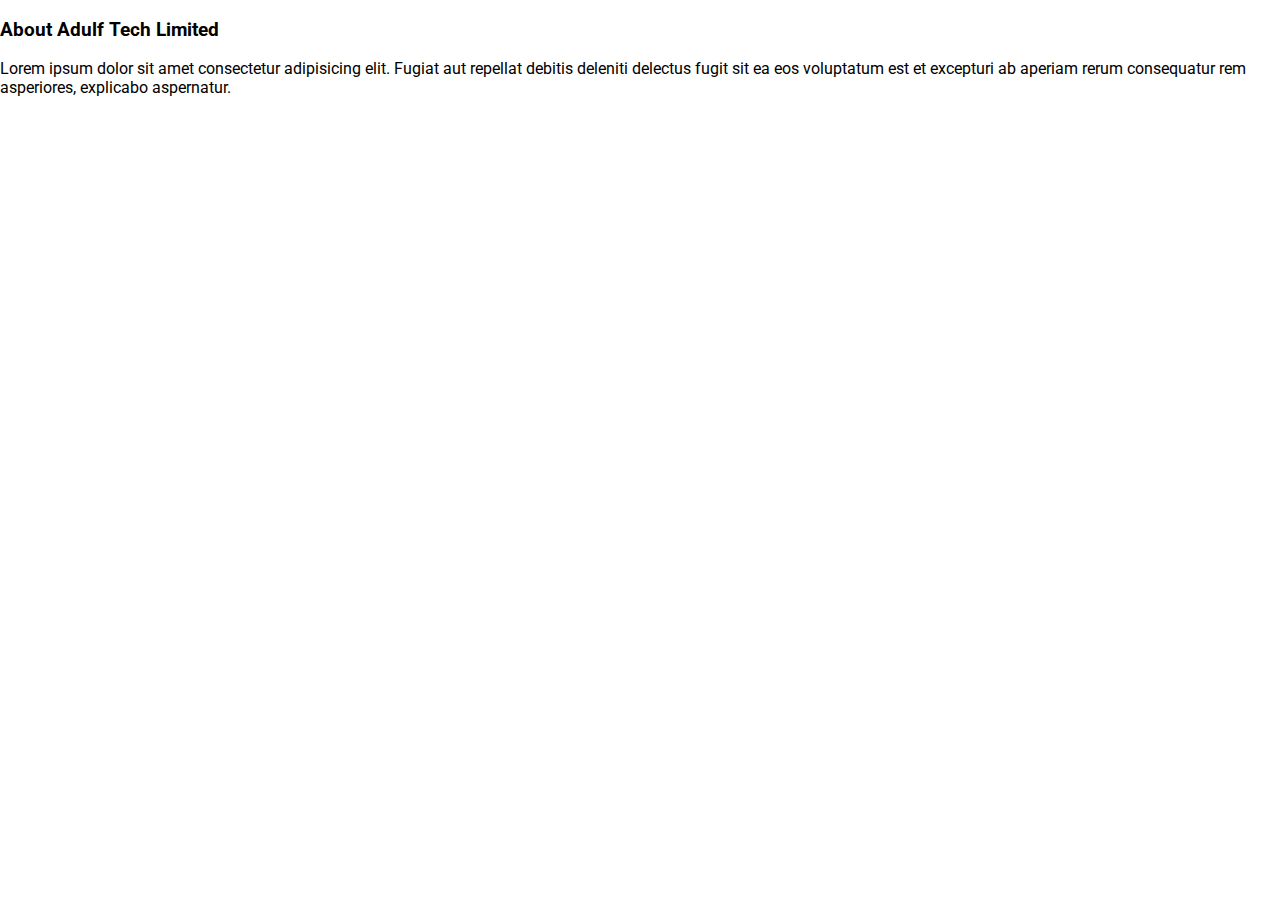
==== about.html @ 346e185f "first commit" ====
<!DOCTYPE html>
<html lang="en">
<head>
    <meta charset="UTF-8">
    <meta http-equiv="X-UA-Compatible" content="IE=edge">
    <meta name="viewport" content="width=device-width, initial-scale=1.0">
    <link rel="stylesheet" href="styles.css">
    <link rel="preconnect" href="https://fonts.googleapis.com">
    <link rel="preconnect" href="https://fonts.gstatic.com" crossorigin>
    <link href="https://fonts.googleapis.com/css2?family=Roboto:wght@100;300;400;500;700;900&display=swap" rel="stylesheet">
    <title>About Adulf Tech Ltd </title>
</head>
<body>
    <main class ="modal-background">
        <section class="modal">
            <h3>About Adulf Tech Limited</h3>
            <p>Lorem ipsum dolor sit amet consectetur adipisicing elit. Fugiat aut repellat debitis deleniti delectus fugit sit ea eos voluptatum est et excepturi ab aperiam rerum consequatur rem asperiores, explicabo aspernatur.</p>
        </section>
    </main>
</body>
</html>
---- styles.css ----
body{
    margin: 0;
    font-size: 16px;
    font-family: 'Roboto', sans-serif;
}

/* header section*/

.header{
    display: flex;
    position: fixed;
    top: 0;
    left: 0;
    right: 0;
    padding: 0 20px ;
    flex-direction: row;
    justify-content: space-between;
    color: black;
    background-color: black;
}
.logo{
    font-weight: 900;
    color: hsl(48, 87%, 59%);
}
i{
    margin-top: 20px;
    cursor: pointer;
    color: white;
}
.sidebar-toggle:hover{
    font-size: 1.5rem;
}

/*the aside bar*/
aside a{
    color: white;
}
.close-btn {
    margin-left:5px ;
    font-size: 1.75rem;
    background: transparent;
    border-color: transparent;
    color: white;
    transition: all 0.3s linear;
    cursor: pointer;
  }
  .close-btn:hover {
    color:red;
    transform: rotate(360deg);
  }
  ul{
      list-style: none;
  }
  .links a {
    display: block;
    font-size: 1.2rem;
    text-transform: capitalize;
    padding: 1rem 1.5rem;
    color: white;
    transition: all 0.3s linear ;
  }
  .links a:hover {
    background: white;
    color: hsl(48, 87%, 59%);
    padding-left: 1.75rem;
  }
  .sidebar {
    position: fixed;
    top: 0;
    left: 0;
    width: 70%;
    height: 80%;
    background:black;
    display: grid;
    grid-template-rows: auto 1fr auto;
    row-gap:2rem;
    transition: all 1s linear;
    transform: translate(-100%);
  }
  .show-sidebar {
    transform: translate(0);
  }
/*title section*/
.title-section{
    margin-top:50px;
    color: rgb(167, 164, 156);
    background-color: hsl(48, 87%, 59%);
    height: 80vh;
    border-bottom-right-radius: 20%;

}
.title-img{
    height: 40vh;
    background-image: url('images/pexels-august-de-richelieu-4259140.jpg') ;
    background-size: cover;
    background-repeat: no-repeat;
    border-radius: 30% 70% 100% 0% / 0% 0% 100% 100%;
}

.title-text{
    margin-top: 0px;
    padding: 0 25px ;
    font-weight: 100;
    color: black;
}
.title-text h3{
    color:black;
    font-weight: 700;
}
.title-btn{
    border:none;
    background-color: black;
    color: white;
    text-align: center;
    padding: 10px 30px;
    border-radius: 12px;
    cursor: pointer;
    font-weight: 900;
}

.container{
    margin: 100px 25px 30px;
    display: flex;
    flex-direction: column; 
   
}
.container-img{
    border-top-left-radius: 12px;
    border-top-right-radius: 12px;
    width: 85vw;
    height: 30vh;
}
.container-one{
    background-color: #F3F5F7 ;
    margin-bottom: 50px;
    border-radius: 12px;
    width: 85vw;
}
.container-text{
    padding: 25px;
    font-weight:300;
    color: #5d5a5a ;
}
.container-text p{
    font-size: 14px;
}
.btn{
    outline: none;
    border: none;
    background-color: hsl(48, 87%, 59%);
    padding: 10px;
    border-radius: 8px;

}
a{
    text-decoration: none;
    color: black;
    font-weight: 700;
}
.btn:hover{
    box-shadow: 2px 10px rgb(245, 245, 255);
}
/*footer section*/
footer{
    background-color: black;
    color:white;
    padding:25px;
    font-weight: 300;
    font-size: 12px;
}
.footer-slogan{
    padding-bottom: 10px;
    border-bottom: 1px rgba(255,255,255,0.3) solid;
}
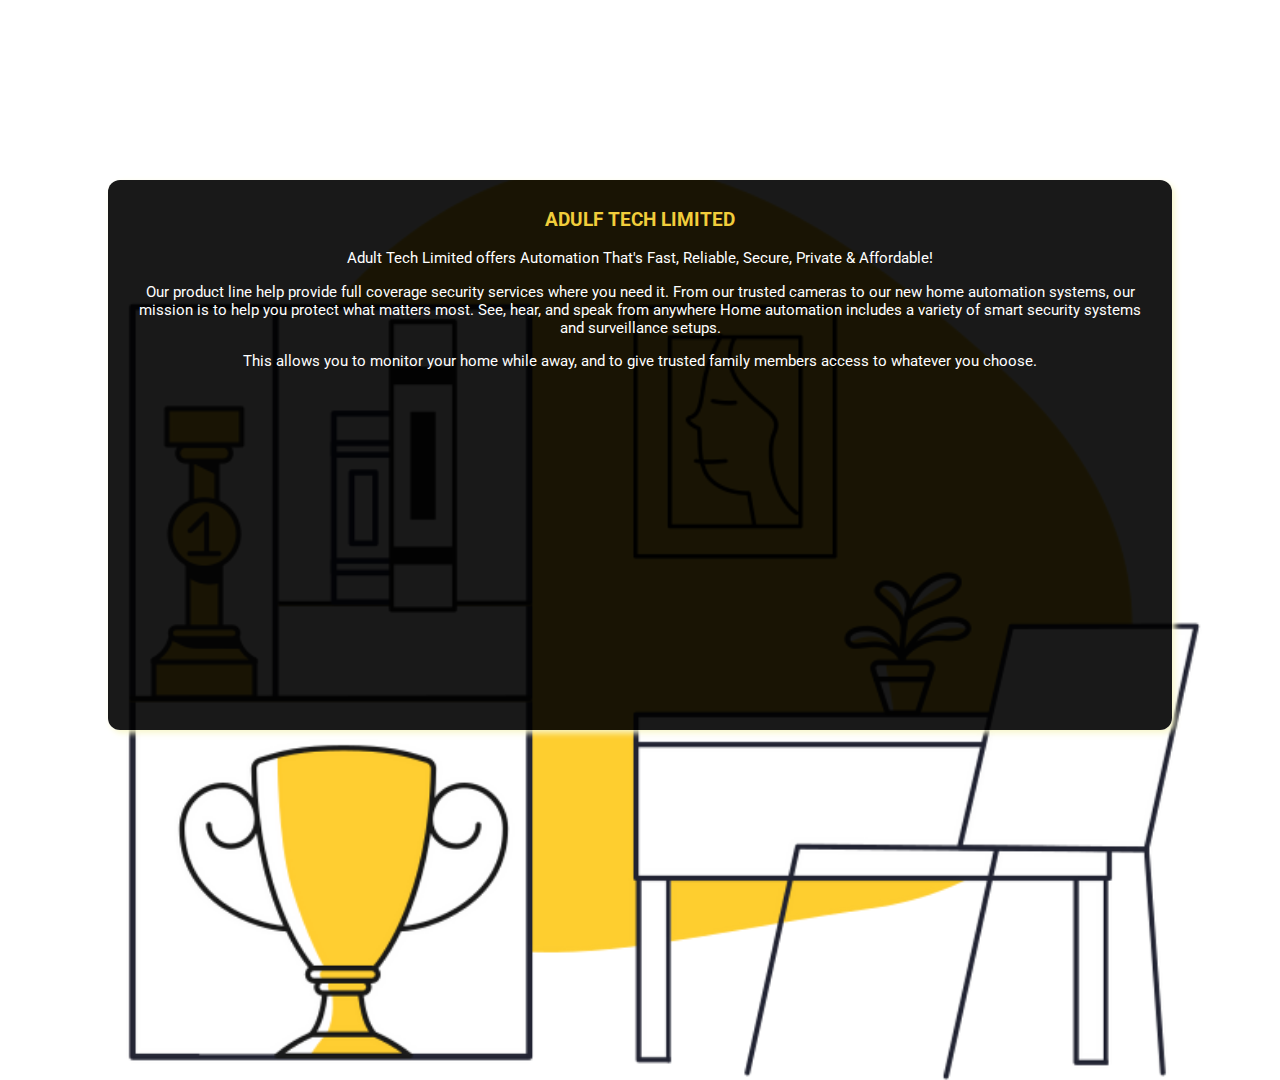
==== commit 25a75511: "add a few new pages" ====
--- a/about.html
+++ b/about.html
@@ -13,8 +13,11 @@
 <body>
     <main class ="modal-background">
         <section class="modal">
-            <h3>About Adulf Tech Limited</h3>
-            <p>Lorem ipsum dolor sit amet consectetur adipisicing elit. Fugiat aut repellat debitis deleniti delectus fugit sit ea eos voluptatum est et excepturi ab aperiam rerum consequatur rem asperiores, explicabo aspernatur.</p>
+            <h3>Adulf Tech Limited</h3>
+            <p>Adult Tech Limited offers Automation That's Fast, Reliable, Secure, Private & Affordable! </p>
+                <p>Our product line help provide full coverage security services where you need it. From our trusted cameras to our new home automation systems, our mission is to help you protect what matters most. See, hear, and speak from anywhere
+                Home automation includes a variety of smart security systems and surveillance setups. </p>
+                <p>This allows you to monitor your home while away, and to give trusted family members access to whatever you choose.</p>
         </section>
     </main>
 </body>
--- a/styles.css
+++ b/styles.css
@@ -1,10 +1,9 @@
 
-body{
-    margin: 0;
-    font-size: 16px;
-    font-family: 'Roboto', sans-serif;
-}
-
+    body{
+        margin: 0;
+        font-size: 16px;
+        font-family: 'Roboto', sans-serif;
+    }
 /* header section*/
 
 .header{
@@ -101,7 +100,7 @@
 .title-text{
     margin-top: 0px;
     padding: 0 25px ;
-    font-weight: 100;
+    font-weight: 300;
     color: black;
 }
 .title-text h3{
@@ -117,6 +116,10 @@
     border-radius: 12px;
     cursor: pointer;
     font-weight: 900;
+}
+.title-btn a{
+    color: white;
+    text-decoration: none;
 }
 
 .container{
@@ -140,10 +143,13 @@
 .container-text{
     padding: 25px;
     font-weight:300;
-    color: #5d5a5a ;
+    color: #000000 ;
 }
 .container-text p{
     font-size: 14px;
+}
+.new{
+    border-radius: 12px;
 }
 .btn{
     outline: none;
@@ -159,7 +165,7 @@
     font-weight: 700;
 }
 .btn:hover{
-    box-shadow: 2px 10px rgb(245, 245, 255);
+    box-shadow: 2px 1px 5px rgb(245, 245, 255);
 }
 /*footer section*/
 footer{
@@ -173,3 +179,37 @@
     padding-bottom: 10px;
     border-bottom: 1px rgba(255,255,255,0.3) solid;
 }
+
+/*the about page*/
+.modal-background{
+    background: url(images/bgimg5.png) center/cover repeat;
+    height: 100vh;   
+}
+
+.modal{
+    width: 80vw;
+    height: 60vh;
+    margin:auto;
+    margin-top: 20vh;
+    padding:10px 20px 0 20px;
+    text-align: center;
+    background-color: rgba(0, 0, 0, 0.9);
+    color: white;
+    border-radius: 12px;
+    box-shadow: 3px 3px 6px rgb(248, 247, 204);
+}
+
+.modal h3{
+     color: hsl(48, 87%, 59%);
+     text-transform: uppercase;
+}
+.modal p{
+    font-size: 0.95rem;
+}
+/*the contact page*/
+.contacts .btn{
+   margin-top: 40px;
+}
+.contact i{
+    padding-right: 10px;
+}